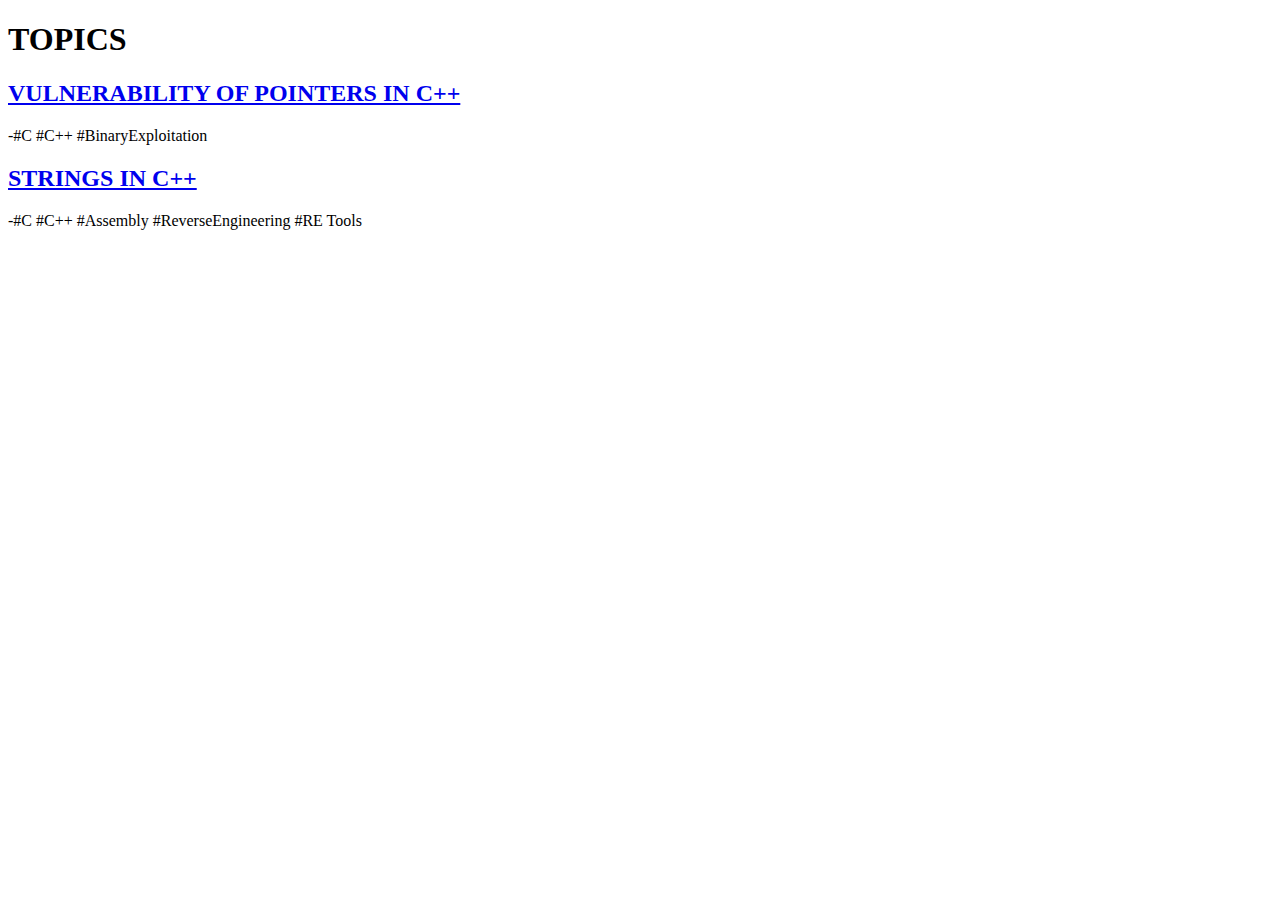
==== index.html @ 998a0706 "template" ====
<!DOCTYPE html>
<html>
<head>
<meta charset="UTF-8">
<title>PROGRAMMING BLOGS</title>
<meta name="viewport" content="width=device-width, initial-scale=1.0">
<link rel="preconnect" href="https://fonts.googleapis.com">
<link rel="preconnect" href="https://fonts.gstatic.com" crossorigin>
<link href="https://fonts.googleapis.com/css2?family=Roboto:wght@100&display=swap" rel="stylesheet">
<link rel="stylesheet" type="text/css" href="C:\Users\AKSHITHA\MyBlogs\reset.css">
<link rel="stylesheet" type="text/css" href="C:\Users\AKSHITHA\MyBlogs\debug.css">
<link rel="stylesheet" type="text/css" href="C:\Users\AKSHITHA\MyBlogs\main.css">
</head>
<body>
<h1>TOPICS</h1>
<h2><a href="post1.html"> VULNERABILITY OF POINTERS IN C++</a></h2>
-#C #C++ #BinaryExploitation
<h2><a href="post2.html">STRINGS IN C++</a></h2>
-#C #C++ #Assembly #ReverseEngineering #RE Tools
</body>
</html>
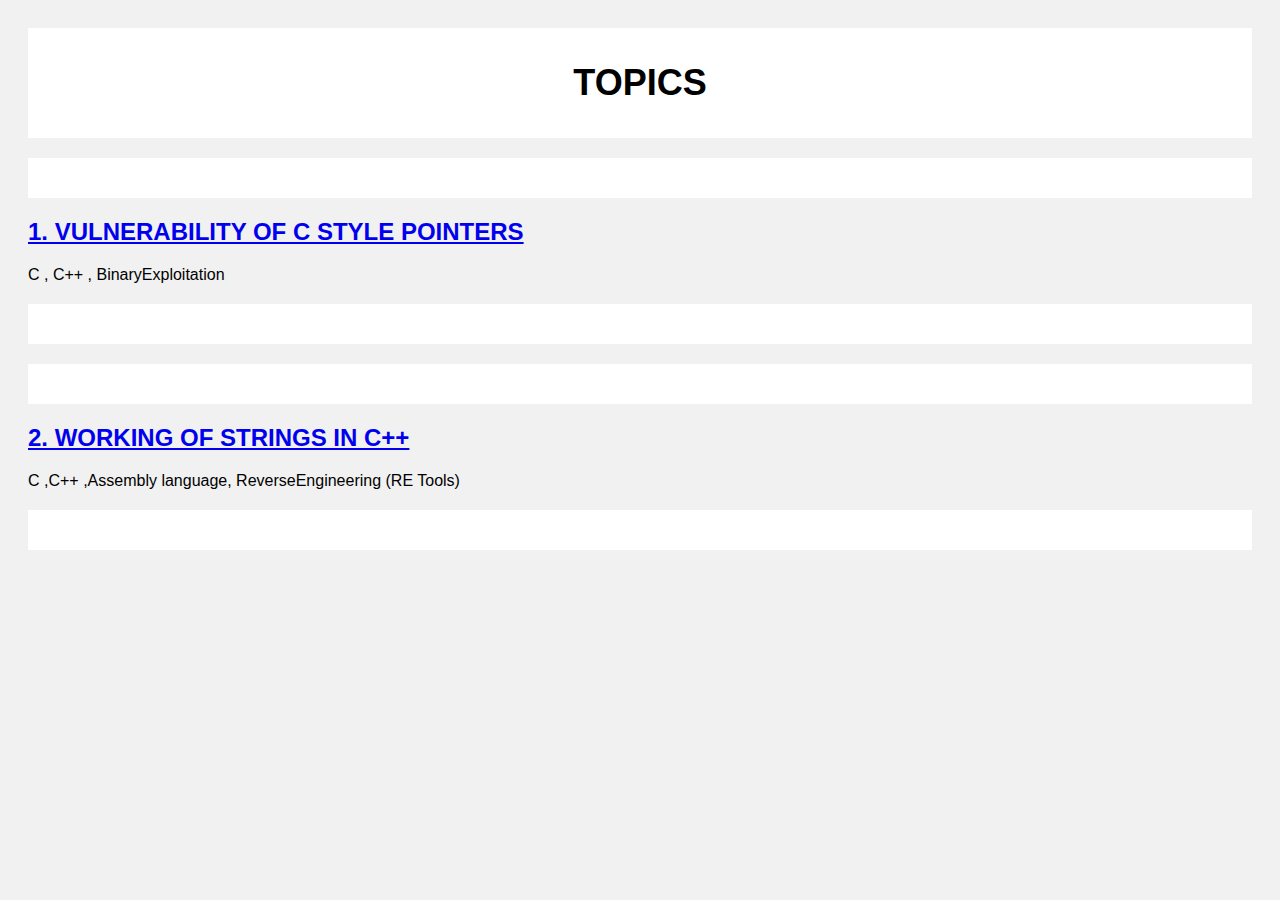
==== commit 5b996ee6: "final" ====
--- a/index.html
+++ b/index.html
@@ -7,15 +7,17 @@
 <link rel="preconnect" href="https://fonts.googleapis.com">
 <link rel="preconnect" href="https://fonts.gstatic.com" crossorigin>
 <link href="https://fonts.googleapis.com/css2?family=Roboto:wght@100&display=swap" rel="stylesheet">
-<link rel="stylesheet" type="text/css" href="C:\Users\AKSHITHA\MyBlogs\reset.css">
-<link rel="stylesheet" type="text/css" href="C:\Users\AKSHITHA\MyBlogs\debug.css">
-<link rel="stylesheet" type="text/css" href="C:\Users\AKSHITHA\MyBlogs\main.css">
+<link rel="stylesheet" type="text/css" href="css\main.css">
 </head>
 <body>
+<div class="header">
 <h1>TOPICS</h1>
-<h2><a href="post1.html"> VULNERABILITY OF POINTERS IN C++</a></h2>
--#C #C++ #BinaryExploitation
-<h2><a href="post2.html">STRINGS IN C++</a></h2>
--#C #C++ #Assembly #ReverseEngineering #RE Tools
+</div>
+<p>
+<h2><a href="vuln_of_pointers.html">1. VULNERABILITY OF C STYLE POINTERS</a></h2>
+C , C++ , BinaryExploitation</p>
+<p>
+<h2><a href="strings_cpp.html">2. WORKING OF STRINGS IN C++</a></h2>
+C ,C++ ,Assembly language, ReverseEngineering (RE Tools)</p>
 </body>
 </html>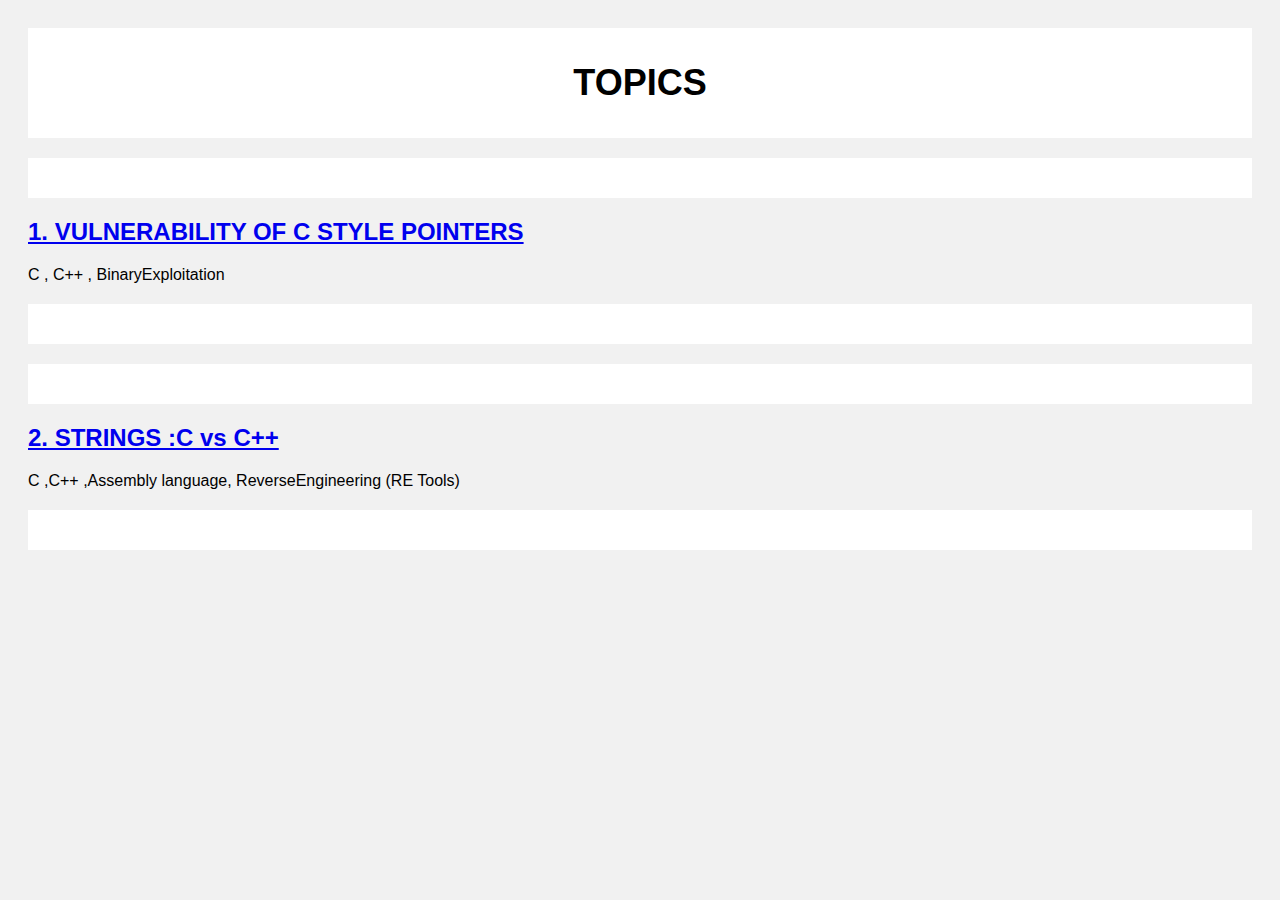
==== commit fe72aef0: "latest" ====
--- a/index.html
+++ b/index.html
@@ -14,10 +14,10 @@
 <h1>TOPICS</h1>
 </div>
 <p>
-<h2><a href="vuln_of_pointers.html">1. VULNERABILITY OF C STYLE POINTERS</a></h2>
+<h2><a href="random_research_blog_posts\_1.html">1. VULNERABILITY OF C STYLE POINTERS</a></h2>
 C , C++ , BinaryExploitation</p>
 <p>
-<h2><a href="strings_cpp.html">2. WORKING OF STRINGS IN C++</a></h2>
+<h2><a href="random_research_blog_posts\_2.html">2. STRINGS :C vs C++</a></h2>
 C ,C++ ,Assembly language, ReverseEngineering (RE Tools)</p>
 </body>
 </html>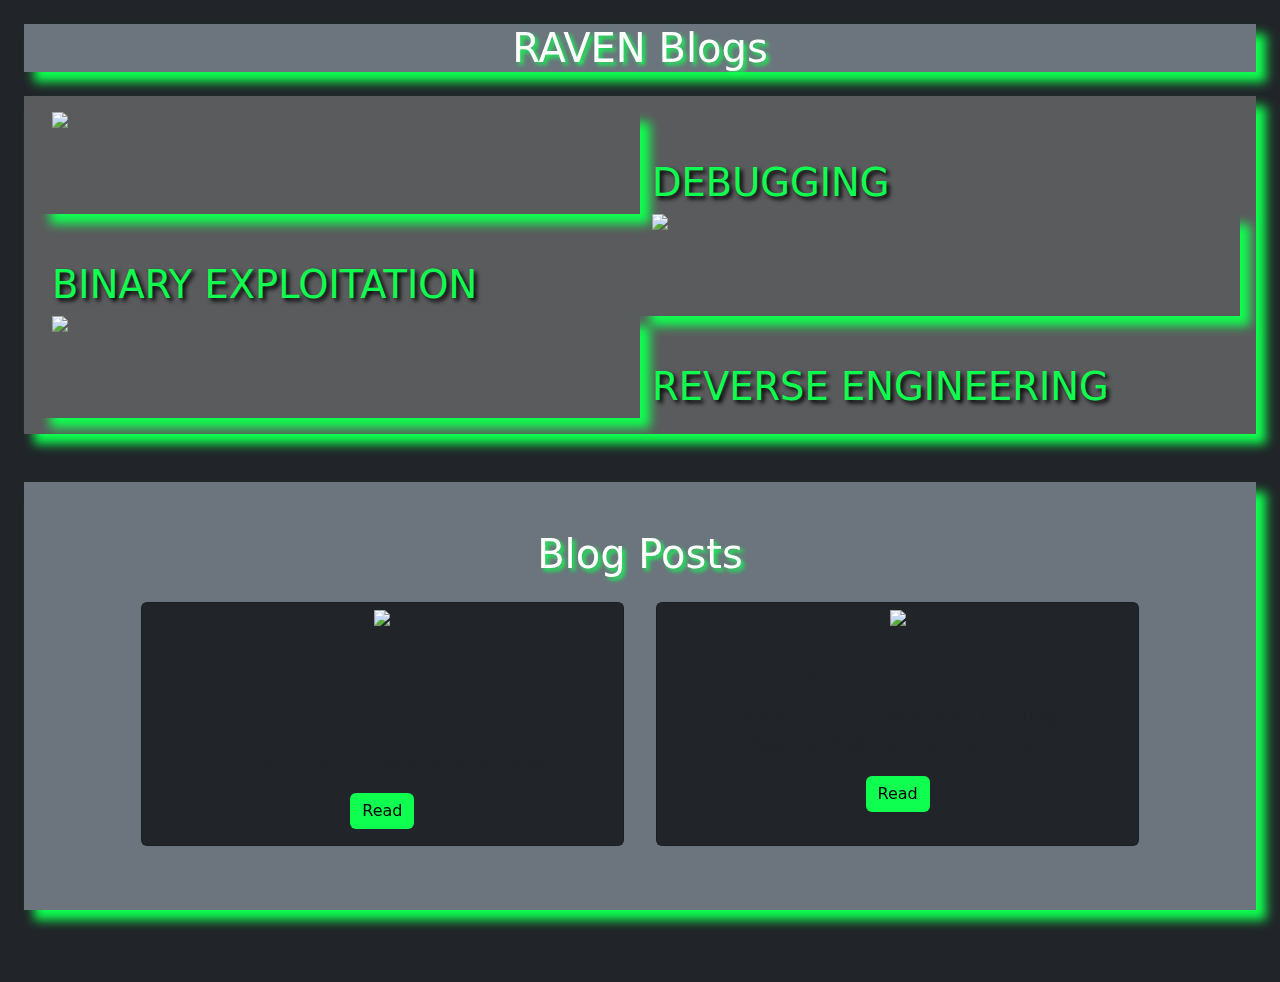
==== commit 4c4da9d2: "latest" ====
--- a/index.html
+++ b/index.html
@@ -1,23 +1,103 @@
 <!DOCTYPE html>
-<html>
+<html lang="en">
 <head>
-<meta charset="UTF-8">
-<title>PROGRAMMING BLOGS</title>
-<meta name="viewport" content="width=device-width, initial-scale=1.0">
-<link rel="preconnect" href="https://fonts.googleapis.com">
-<link rel="preconnect" href="https://fonts.gstatic.com" crossorigin>
-<link href="https://fonts.googleapis.com/css2?family=Roboto:wght@100&display=swap" rel="stylesheet">
-<link rel="stylesheet" type="text/css" href="css\main.css">
+    <meta charset="UTF-8">
+    <meta http-equiv="X-UA-Compatible" content="IE=edge">
+    <meta name="viewport" content="width=device-width, initial-scale=1.0">
+    <title>Document</title>
+    <link href="https://cdn.jsdelivr.net/npm/bootstrap@5.3.0-alpha1/dist/css/bootstrap.min.css"
+    rel="stylesheet">
+    <style>
+        body{
+            font-size:1.5vw;
+            color: white;
+        }
+        h5{
+            font-size:3vw;
+        }
+        h1{
+            text-align: center;
+            color:white;
+            text-shadow: 3px 3px 4px #0FFF50;
+        }
+        a{
+            text-decoration: none;
+            color:black;
+        }
+        #front{
+            text-shadow: 3px 3px 4px #000000;
+            color:#0FFF50;
+            width:100%;
+            background-image: url("https://images.wsj.net/im-600769?width=860&size=1.5");
+            background-repeat: no-repeat;
+            background-size: cover;
+        }
+        .header{
+            box-shadow:  #0FFF50 10px 10px 10px; 
+        }
+        #item img{
+            width:80%;
+        }
+        .card .btn,.dropdown .btn{
+            background-color:   #0FFF50;
+            color:black;
+            border: 0px;
+        }
+        .container-fluid{
+            box-shadow:  #0FFF50 10px 10px 10px;  
+        }
+        .card:hover{
+            box-shadow:  #0FFF50 10px 10px 10px;
+        }
+        #front img{
+            box-shadow:  #0FFF50 10px 10px 10px;
+        }
+    </style>
 </head>
-<body>
-<div class="header">
-<h1>TOPICS</h1>
+<body class="m-2 p-2 m-lg-3 bg-dark">
+<!--NAVIGATION BAR-->
+<div class="header bg-secondary mb-4 position-sticky top-0">
+    <h1>RAVEN Blogs</h1>
 </div>
-<p>
-<h2><a href="random_research_blog_posts\_1.html">1. VULNERABILITY OF C STYLE POINTERS</a></h2>
-C , C++ , BinaryExploitation</p>
-<p>
-<h2><a href="random_research_blog_posts\_2.html">2. STRINGS :C vs C++</a></h2>
-C ,C++ ,Assembly language, ReverseEngineering (RE Tools)</p>
+<!--FRONT IMAGE-->
+<div id="front" class="mb-5">
+    <div style="background-color: rgb(128, 128, 128,0.6);"class="container-fluid">
+        <div class="row row-cols-2 p-3 justify-content-center">
+        <img src="https://media.geeksforgeeks.org/wp-content/uploads/20190902105053/Debugging-Tips-To-Get-Better-At-It.png" class="col">
+        <h5 class="col pt-5">DEBUGGING</h5>
+        <h5 class="col pt-5">BINARY EXPLOITATION</h5>
+        <img src="https://miro.medium.com/max/1100/1*t280RdHyNyF9j9QPDToauw.webp" class="col">
+        <img src="https://securitytoday.com/articles/2019/02/26/-/media/SEC/Security-Products/Images/2019/02/reverseengineering.jpg" class="col">
+        <h5 class="col pt-5">REVERSE ENGINEERING</h5>
+    </div>
+    </div>
+</div>
+<!--EVENTS-->              
+<div id="item" class="container-fluid text-center bg-secondary p-5 mb-5 position-relative">
+    <h1>Blog Posts</h1>
+    <div class="row row-cols-1 row-cols-lg-2 justify-content-center">
+        <div class="card bg-dark col-lg-5 m-3 position-relative">
+        <div class="card-img-top">
+            <img src="https://static.javatpoint.com/cpages/images/pointer.png">
+        </div>
+            <div class="card-body">
+              <h5 class="card-title">VULNERABILITY OF C STYLE POINTERS</h5>
+              <p class="card-text"><b>#Tags:</b> C , C++ , BinaryExploitation</p>
+              <a href="random_research_blog_posts\blog1.html" class="btn">Read</a>
+            </div>
+          </div>
+          <div class="card bg-dark col-lg-5 m-3 position-relative">
+            <div class="card-img-top">
+                <img src="https://media.geeksforgeeks.org/wp-content/cdn-uploads/20201209135923/String-in-C.png">
+            </div>
+            <div class="card-body position-relative">
+              <h5 class="card-title">STRINGS :C vs C++</h5>
+              <p class="card-text"><b>#Tags:</b> C ,C++ ,Assembly language, ReverseEngineering (RE Tools)</p>
+              <a href="random_research_blog_posts\blog2.html" class="btn">Read</a>
+            </div>
+          </div>
+    </div>
+</div>
 </body>
+<script src="https://cdn.jsdelivr.net/npm/bootstrap@5.3.0-alpha1/dist/js/bootstrap.bundle.min.js"></script>
 </html>